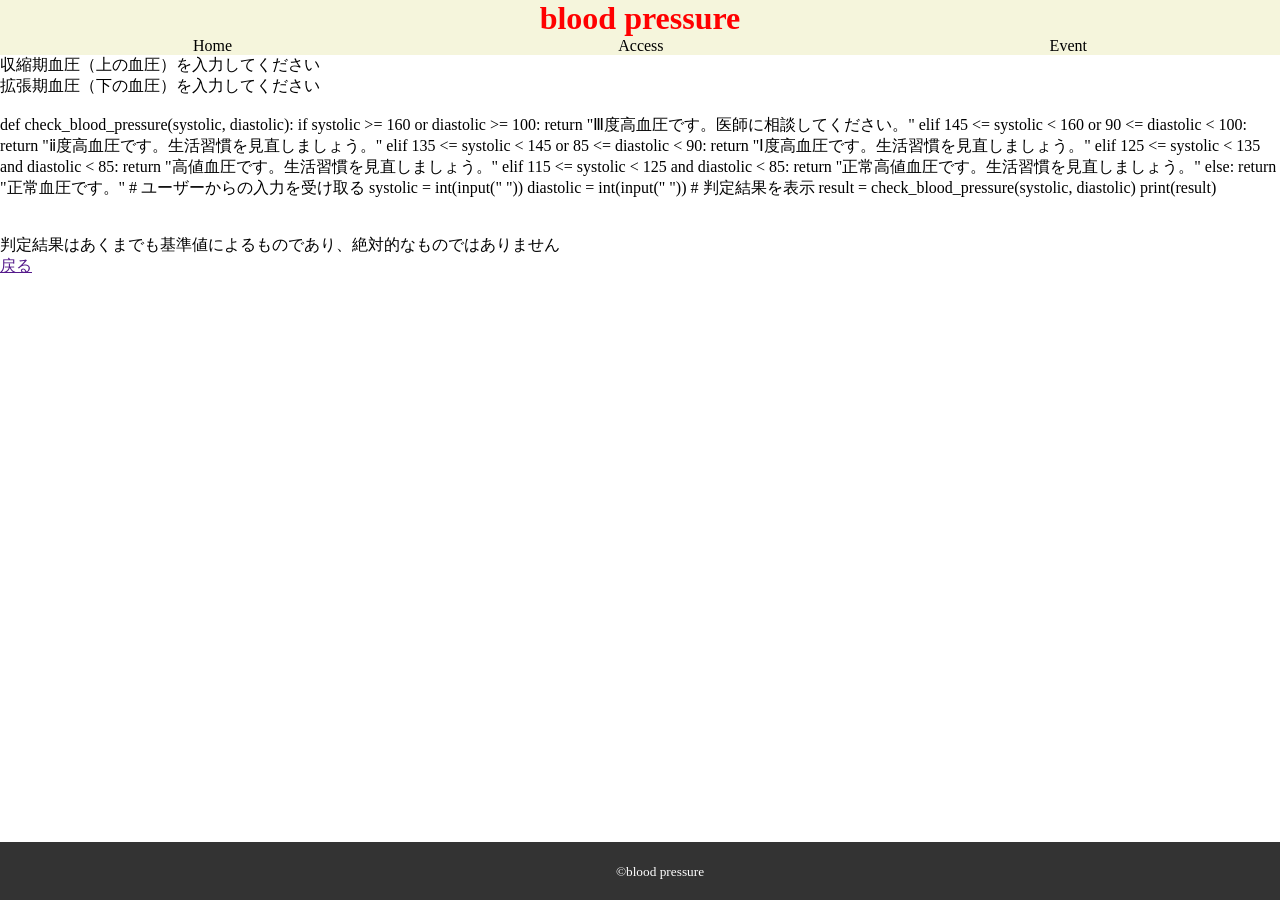
==== 血圧判定.html @ 13b80224 "judge" ====
<!DOCTYPE html>
<html lang="en">
<head>
    <meta charset="UTF-8">
    <meta name="viewport" content="width=device-width, initial-scale=1.0">
    <title>血圧判定</title>
    <link rel="stylesheet" href="style5.css">
    <link rel="stylesheet" href="https://pyscript.net/alpha/pyscript.css" />
    <script defer src="https://pyscript.net/alpha/pyscript.js"></script>
</head>
<body>
    
    <header class="title"><h1>blood pressure</h1>
            <nav>
                <ul class="menu">
                    <li><a href="">Home</a></li>
                    <li><a href="">Access</a></li>
                    <li><a href="">Event</a></li>
                </ul>
            </nav>
    </header>
        <main>
            <section>
                <p>収縮期血圧（上の血圧）を入力してください</p>
                <p>拡張期血圧（下の血圧）を入力してください</p><br>
            </section>
        <py-script>
        def check_blood_pressure(systolic, diastolic):
        if systolic >= 160 or diastolic >= 100:
            return "Ⅲ度高血圧です。医師に相談してください。"
        elif 145 <= systolic < 160 or 90 <= diastolic < 100:
            return "ⅱ度高血圧です。生活習慣を見直しましょう。"
        elif 135 <= systolic < 145 or 85 <= diastolic < 90:
            return "Ⅰ度高血圧です。生活習慣を見直しましょう。"
        elif 125 <= systolic < 135 and diastolic < 85:
            return "高値血圧です。生活習慣を見直しましょう。"
        elif 115 <= systolic < 125 and diastolic < 85:
            return "正常高値血圧です。生活習慣を見直しましょう。"
        else:
            return "正常血圧です。"
    
    # ユーザーからの入力を受け取る
    systolic = int(input(" "))
    diastolic = int(input(" "))
    
    # 判定結果を表示
    result = check_blood_pressure(systolic, diastolic)
    print(result)
    </py-script>
    </main><br><br>
    <p>判定結果はあくまでも基準値によるものであり、絶対的なものではありません</p>
    
    <a href class back="基本画面.html">戻る</a>
    <footer>
        <small>&copy;blood pressure</small>
    </footer>
</body>
</html>
---- style5.css ----
*{padding: 0;margin: 0;}
header{
    background-color: beige;
    padding: 30;
    text-align: center;
    }
header h1{font-size: 50;margin-bottom: 20;margin-top: 20;color: red;}
header nav ul{display: flex;justify-content: space-around;list-style: none;}
header nav li a{
    color: black ;
   text-decoration: none;}
.back{text-align: center;}
footer {
    position: fixed;
    bottom: 0;
    width: 100%;
    background-color: #333;
    color: #fff;
    padding: 20px;
    text-align: center;}
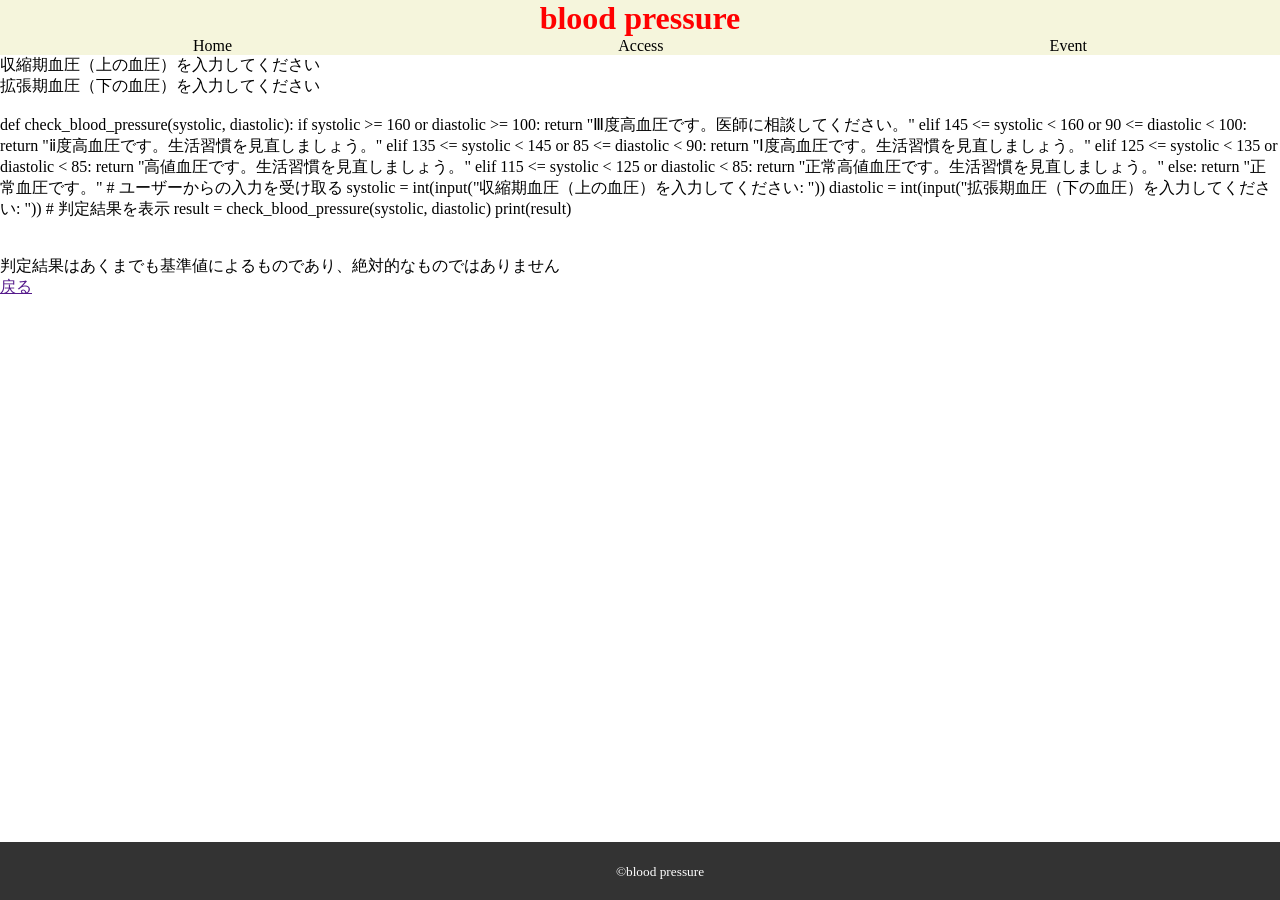
==== commit 3adf5fe2: "Update 血圧判定.html" ====
--- a/血圧判定.html
+++ b/血圧判定.html
@@ -26,26 +26,26 @@
             </section>
         <py-script>
         def check_blood_pressure(systolic, diastolic):
-        if systolic >= 160 or diastolic >= 100:
-            return "Ⅲ度高血圧です。医師に相談してください。"
-        elif 145 <= systolic < 160 or 90 <= diastolic < 100:
-            return "ⅱ度高血圧です。生活習慣を見直しましょう。"
-        elif 135 <= systolic < 145 or 85 <= diastolic < 90:
-            return "Ⅰ度高血圧です。生活習慣を見直しましょう。"
-        elif 125 <= systolic < 135 and diastolic < 85:
-            return "高値血圧です。生活習慣を見直しましょう。"
-        elif 115 <= systolic < 125 and diastolic < 85:
-            return "正常高値血圧です。生活習慣を見直しましょう。"
-        else:
-            return "正常血圧です。"
-    
-    # ユーザーからの入力を受け取る
-    systolic = int(input(" "))
-    diastolic = int(input(" "))
-    
-    # 判定結果を表示
-    result = check_blood_pressure(systolic, diastolic)
-    print(result)
+    if systolic >= 160 or diastolic >= 100:
+        return "Ⅲ度高血圧です。医師に相談してください。"
+    elif 145 <= systolic < 160 or 90 <= diastolic < 100:
+        return "ⅱ度高血圧です。生活習慣を見直しましょう。"
+    elif 135 <= systolic < 145 or 85 <= diastolic < 90:
+        return "Ⅰ度高血圧です。生活習慣を見直しましょう。"
+    elif 125 <= systolic < 135 or diastolic < 85:
+        return "高値血圧です。生活習慣を見直しましょう。"
+    elif 115 <= systolic < 125 or diastolic < 85:
+        return "正常高値血圧です。生活習慣を見直しましょう。"
+    else:
+        return "正常血圧です。"
+
+# ユーザーからの入力を受け取る
+systolic = int(input("収縮期血圧（上の血圧）を入力してください: "))
+diastolic = int(input("拡張期血圧（下の血圧）を入力してください: "))
+
+# 判定結果を表示
+result = check_blood_pressure(systolic, diastolic)
+print(result)
     </py-script>
     </main><br><br>
     <p>判定結果はあくまでも基準値によるものであり、絶対的なものではありません</p>
@@ -55,4 +55,4 @@
         <small>&copy;blood pressure</small>
     </footer>
 </body>
-</html>+</html>
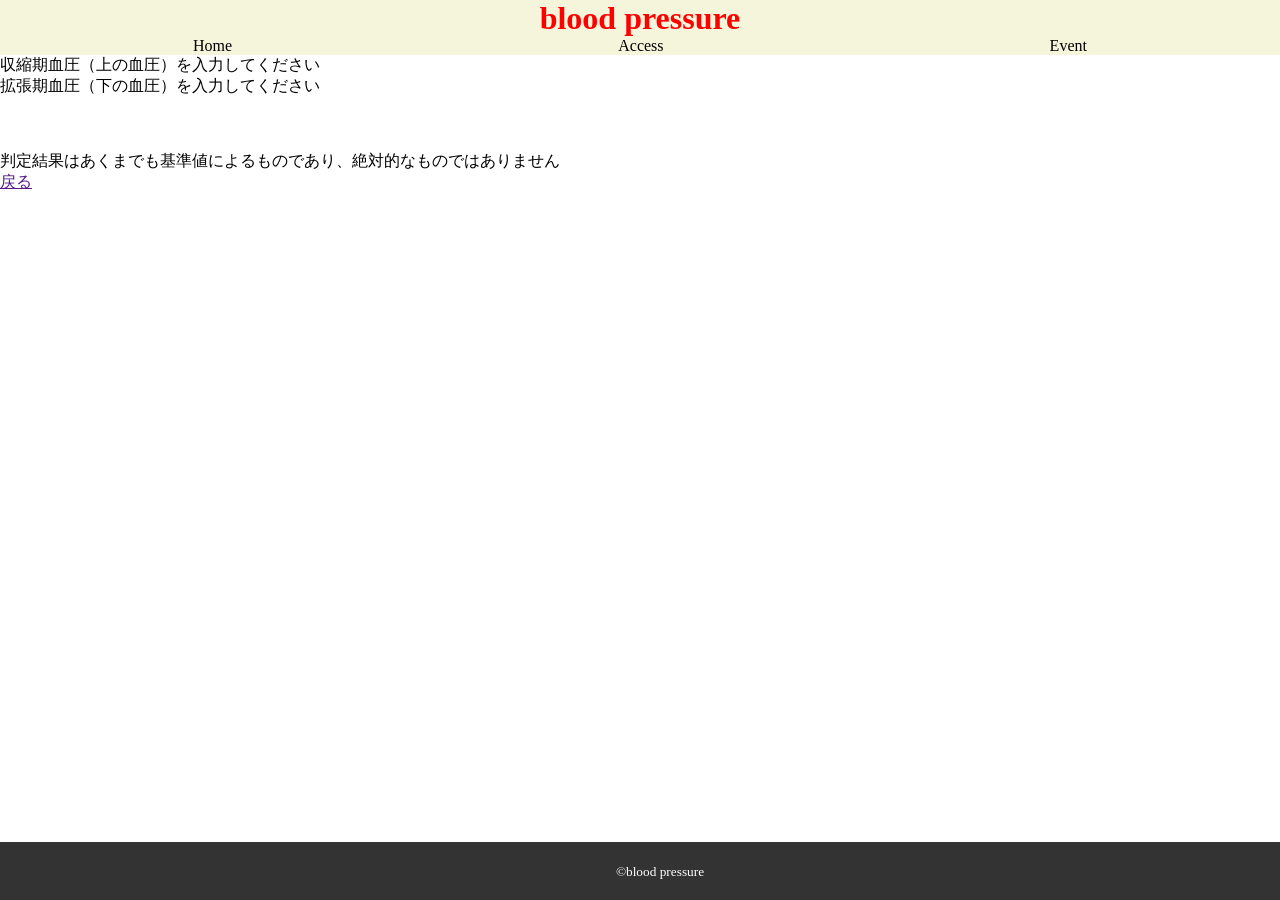
==== commit 5f5f25e9: "Update 血圧判定.html" ====
--- a/血圧判定.html
+++ b/血圧判定.html
@@ -24,29 +24,27 @@
                 <p>収縮期血圧（上の血圧）を入力してください</p>
                 <p>拡張期血圧（下の血圧）を入力してください</p><br>
             </section>
-        <py-script>
-        def check_blood_pressure(systolic, diastolic):
-    if systolic >= 160 or diastolic >= 100:
-        return "Ⅲ度高血圧です。医師に相談してください。"
-    elif 145 <= systolic < 160 or 90 <= diastolic < 100:
-        return "ⅱ度高血圧です。生活習慣を見直しましょう。"
-    elif 135 <= systolic < 145 or 85 <= diastolic < 90:
-        return "Ⅰ度高血圧です。生活習慣を見直しましょう。"
-    elif 125 <= systolic < 135 or diastolic < 85:
-        return "高値血圧です。生活習慣を見直しましょう。"
-    elif 115 <= systolic < 125 or diastolic < 85:
-        return "正常高値血圧です。生活習慣を見直しましょう。"
-    else:
-        return "正常血圧です。"
+        <script>
+        function checkBP() {
+            const systolic = document.getElementById('systolic').value;
+            const diastolic = document.getElementById('diastolic').value;
+            let resultText = '';
 
-# ユーザーからの入力を受け取る
-systolic = int(input("収縮期血圧（上の血圧）を入力してください: "))
-diastolic = int(input("拡張期血圧（下の血圧）を入力してください: "))
+            if (systolic < 120 && diastolic < 80) {
+                resultText = '正常血圧';
+            } else if (systolic < 130 && diastolic < 80) {
+                resultText = '正常高値血圧';
+            } else if (systolic < 140 || diastolic < 90) {
+                resultText = '高血圧ステージ1';
+            } else if (systolic < 180 || diastolic < 120) {
+                resultText = '高血圧ステージ2';
+            } else {
+                resultText = '高血圧緊急症';
+            }
 
-# 判定結果を表示
-result = check_blood_pressure(systolic, diastolic)
-print(result)
-    </py-script>
+            document.getElementById('result').innerText = resultText;
+        }
+    </script>
     </main><br><br>
     <p>判定結果はあくまでも基準値によるものであり、絶対的なものではありません</p>
     
